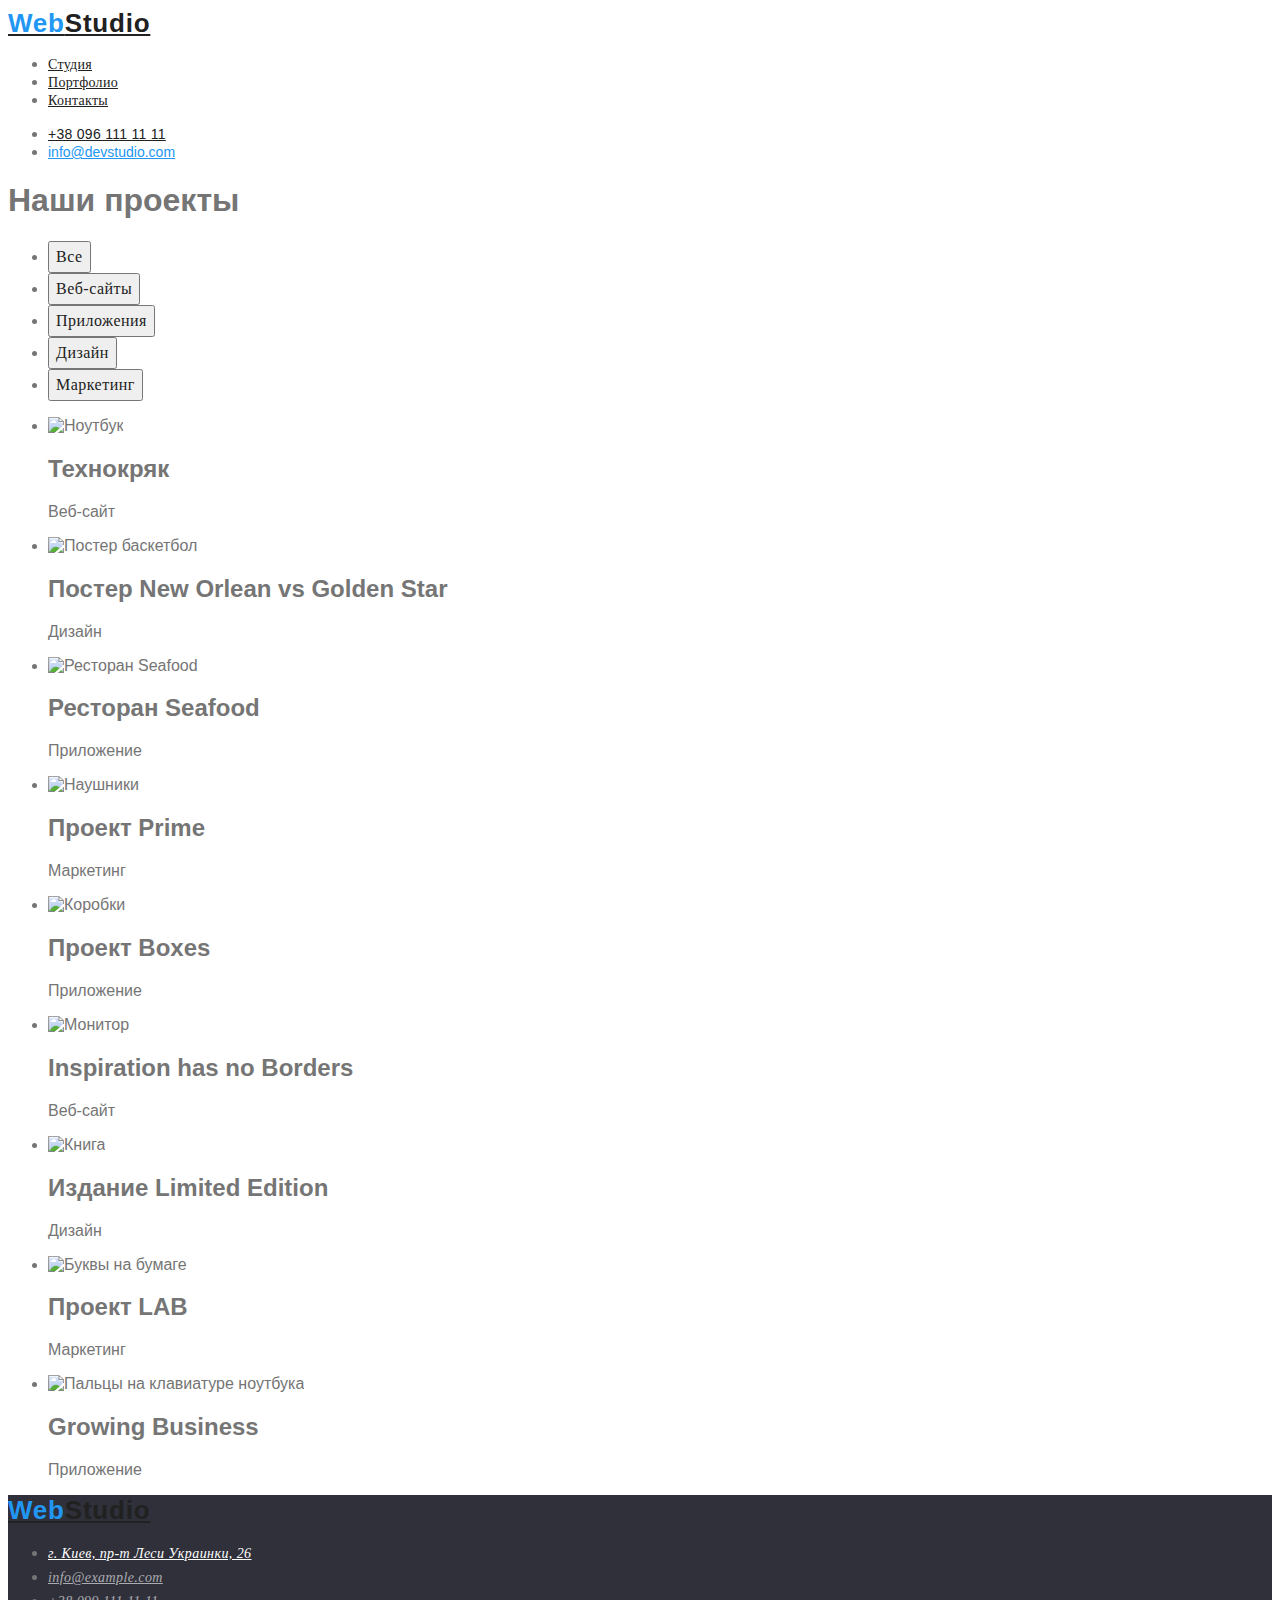
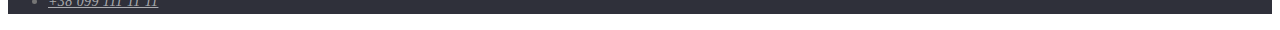
==== portfolio.html @ 6887024b "portfolio.html" ====
<!DOCTYPE html>
<html lang="ru">

<head>
    <meta charset="UTF-8">
    <meta http-equiv="X-UA-Compatible" content="IE=edge">
    <meta name="viewport" content="width=device-width, initial-scale=1.0">
    <title>Document</title>

    <link href="https://fonts.google.com/share?selection.family=Raleway:wght@700%7CRoboto:wght@400;500;700;900"
        rel="stylesheet" />

    <link rel="stylesheet" href="./css/styles.css">

</head>

<body class="body">

    <!--Секція хедер-->
    <header>

        <nav>
            <a class="logo-accent" href="index.html"><span class="logo">Web</span>Studio</a>
            <ul>
                <li>
                    <a class="link" href="index.html">Студия</a>
                </li>
                <li>
                    <a class="link" href="">Портфолио</a>
                </li>
                <li>
                    <a class="link" href="">Контакты</a>
                </li>
            </ul>
        </nav>


        <ul>
            <li>
                <a class="contacts-number" href="tel:+380961111111">+38 096 111 11 11</a>
            </li>
            <li>
                <a class="contacts-mail" href="mailto:nfo@devstudio.com">info@devstudio.com</a>
            </li>
        </ul>


    </header>

    <!--Блок унікального контенту-->

    <main>
        <!--Секція герой-->
        
        <h1>Наши проекты</h1>

<!--Секція кнопки-->
        <ul>
            <li><button class="portfolio-link" type="button">Все</button></li>
            
            <li><button class="portfolio-link" type="button">Веб-сайты</button></li>
            
            <li><button class="portfolio-link" type="button">Приложения</button></li>
            
            <li><button class="portfolio-link" type="button">Дизайн</button></li>
            
            <li><button class="portfolio-link" type="button">Маркетинг</button></li>

         </ul>
<!--Секція наші роботи-->
        
<section>
    
    <ul>
        <li>
            <img src="./imeges/portfolio/portfolio-1.jpg" alt="Ноутбук" width="370" height="294">
            <h2 class="portfolio-title">Технокряк</h2>
            <p>Веб-сайт</p>
        </li>

        <li>
            <img src="./imeges/portfolio/portfolio-2.jpg" alt="Постер баскетбол" width="370" height="294">
            <h2>Постер New Orlean vs Golden Star</h2>
            <p>Дизайн</p>
        </li>

        <li>
            <img src="./imeges/portfolio/portfolio-3.jpg" alt="Ресторан Seafood" width="370" height="294">
            <h2>Ресторан Seafood</h2>
            <p>Приложение</p>
        </li>

        <li>
            <img src="./imeges/portfolio/portfolio-4.jpg" alt="Наушники" width="370" height="294">
            <h2>Проект Prime</h2>
            <p>Маркетинг</p>
        </li>
        
        <li>
            <img src="./imeges/portfolio/portfolio-5.jpg" alt="Коробки" width="370" height="294">
            <h2>Проект Boxes</h2>
            <p>Приложение</p>
        </li>
        
        <li>
            <img src="./imeges/portfolio/portfolio-6.jpg" alt="Монитор" width="370" height="294">
            <h2>Inspiration has no Borders</h2>
            <p>Веб-сайт</p>
        </li>
        
        <li>
            <img src="./imeges/portfolio/portfolio-7.jpg" alt="Книга" width="370" height="294">
            <h2>Издание Limited Edition</h2>
            <p>Дизайн</p>
        </li>
        
        <li>
            <img src="./imeges/portfolio/portfolio-8.jpg" alt="Буквы на бумаге" width="370" height="294">
            <h2>Проект LAB</h2>
            <p>Маркетинг</p>
        </li>
        
            <li>
            <img src="./imeges/portfolio/portfolio-9.jpg" alt="Пальцы на клавиатуре ноутбука" width="370" height="294">
            <h2>Growing Business</h2>
            <p>Приложение</p>
            </li>
    
        </ul>

    </section>
       

            </main>

    <!--Секція футер-->

    <footer class="footer">
    
    
        <a class="logo-accent" href="index.html"><span class="logo">Web</span>Studio</a>
    
    
        <address class="footer-contacts">
            <ul>
                <li>
                    <a class="footer-adress" href="https://goo.gl/maps/HtR8MybWcWDxoCt77" target="_blank"
                        rel="noopener noreferrer">г. Киев, пр-т Леси Украинки, 26</a>
                </li>
                <li>
                    <a class="footer-mail" href="mailto:info@example.com">info@example.com</a>
                </li>
                <li>
                    <a class="footer-tel" href="tel:+380991111111">+38 099 111 11 11</a>
                </li>
            </ul>
        </address>
    
    </footer>
    </body>
    
    </html>
---- css/styles.css ----
/* Перемінні*/

:root {
--color-white: #fff;
--color-black: #212121;
--color-accent: #2196f3;
--color-accent-active: #188ce8;
--color-primery-text: #757575;
--color-secondary-text: rgba(255, 255, 255, 0.6);
--color-background-dark: #2F303A;
--color-background-light: #F5F4FA;
}

/* Загальні*/

.body{
    font-family: 'Roboto' , sans-serif;
    color: var(--color-primery-text);
    background-color: var(--color-white);
}

.logo{
        font-family: 'Raleway', sans-serif;
        
        font-weight: 700;
        font-size: 26px;
        line-height: 1, 19;
        letter-spacing: 0.03em;
        color: var(--color-accent)

    }

    .logo-accent{
        font-weight: 700;
        font-size: 26px;
        line-height: 1, 19;
        letter-spacing: 0.03em;
        color: var(--color-black)

    }
    .link{
        font-family: 'Roboto';
     
        font-weight: 500;
        font-size: 14px;
        line-height: 16px;
        letter-spacing: 0.02em;
        color: var(--color-black)
            
    }

.contacts-number{
        
        font-weight: 500;
        font-size: 14px;
        line-height: 16px;
        letter-spacing: 0.02em;
        color: var(--color-black)

}
.contacts-mail {
        font-weight: 500;
        font-size: 14px;
        line-height: 16px;
        etter-spacing: 0.02em;
        color: var(--color-accent);
}

.hero{
    background-color: var(--color-background-dark);
}

.hero-title{
        font-family: 'Roboto';
        font-weight: 900;
        font-size: 44px;
        line-height: 60px;
        text-align: center;
        letter-spacing: 0.06em;
        text-transform: uppercase;
        color: var(--color-white);
}
.hero-btn{
        font-family: 'Roboto';
        font-weight: 700;
        font-size: 16px;
        line-height: 30px;
        display: flex;
        align-items: center;
        text-align: center;
        letter-spacing: 0.06em;
    
        color: var(--color-white);
        background-color: var(--color-accent);
    
}

.hero-btn :hover {
    color: var(--color-accent-active);
}
.hero-btn :focus {
    color: var(--color-accent-active);
}

.text-title {
    font-family: 'Roboto';
    font-weight: 700;
    font-size: 14px;
    line-height: 16px;
    letter-spacing: 0.03em;
    text-transform: uppercase;
    color: var(--color-black);
}

.text-page {
    font-family: 'Roboto';
    font-size: 14px;
    line-height: 24px;
    letter-spacing: 0.03em;
    color: var(--color-primery-text);
}
.title-job{
    font-family: 'Roboto';
    font-weight: 700;
    font-size: 36px;
    line-height: 42px;
    text-align: center;
    letter-spacing: 0.03em;
    color: var(--color-black)
}
.title-team {
    font-family: 'Roboto';
    font-weight: 700;
    font-size: 36px;
    line-height: 42px;
    text-align: center;
    letter-spacing: 0.03em;
    color: var(--color-black)
}
.title-name {
        font-family: 'Roboto';
        font-weight: 500;
        font-size: 16px;
        line-height: 19px;
        text-align: center;
        letter-spacing: 0.03em;
        color: var(--color-black);
}
.team-descr {
        font-family: 'Roboto';
        font-size: 16px;
        line-height: 19px;
        text-align: center;
        letter-spacing: 0.03em;
        color: var(--color-primery-text);
}

/* Футер*/

.footer {
   background-color: var(--color-background-dark);
}
.footer-adress {
        font-family: 'Roboto';
        font-size: 14px;
        line-height: 24px;
        letter-spacing: 0.03em;
        color: var(--color-white);

}
.footer-mail {
    font-family: 'Roboto';
    font-size: 14px;
    line-height: 24px;
    letter-spacing: 0.03em;
    color: var(--color-secondary-text)
}
.footer-tel {
    font-family: 'Roboto';
    font-size: 14px;
    line-height: 24px;
    letter-spacing: 0.03em;
    color: var(--color-secondary-text)
}

.portfolio-link {
        font-family: 'Roboto';
        
        font-weight: 500;
        font-size: 16px;
        line-height: 26px;
        text-align: center;
        letter-spacing: 0.03em;
        color: var(--color-black);

}
.portfolio-title {
    
}
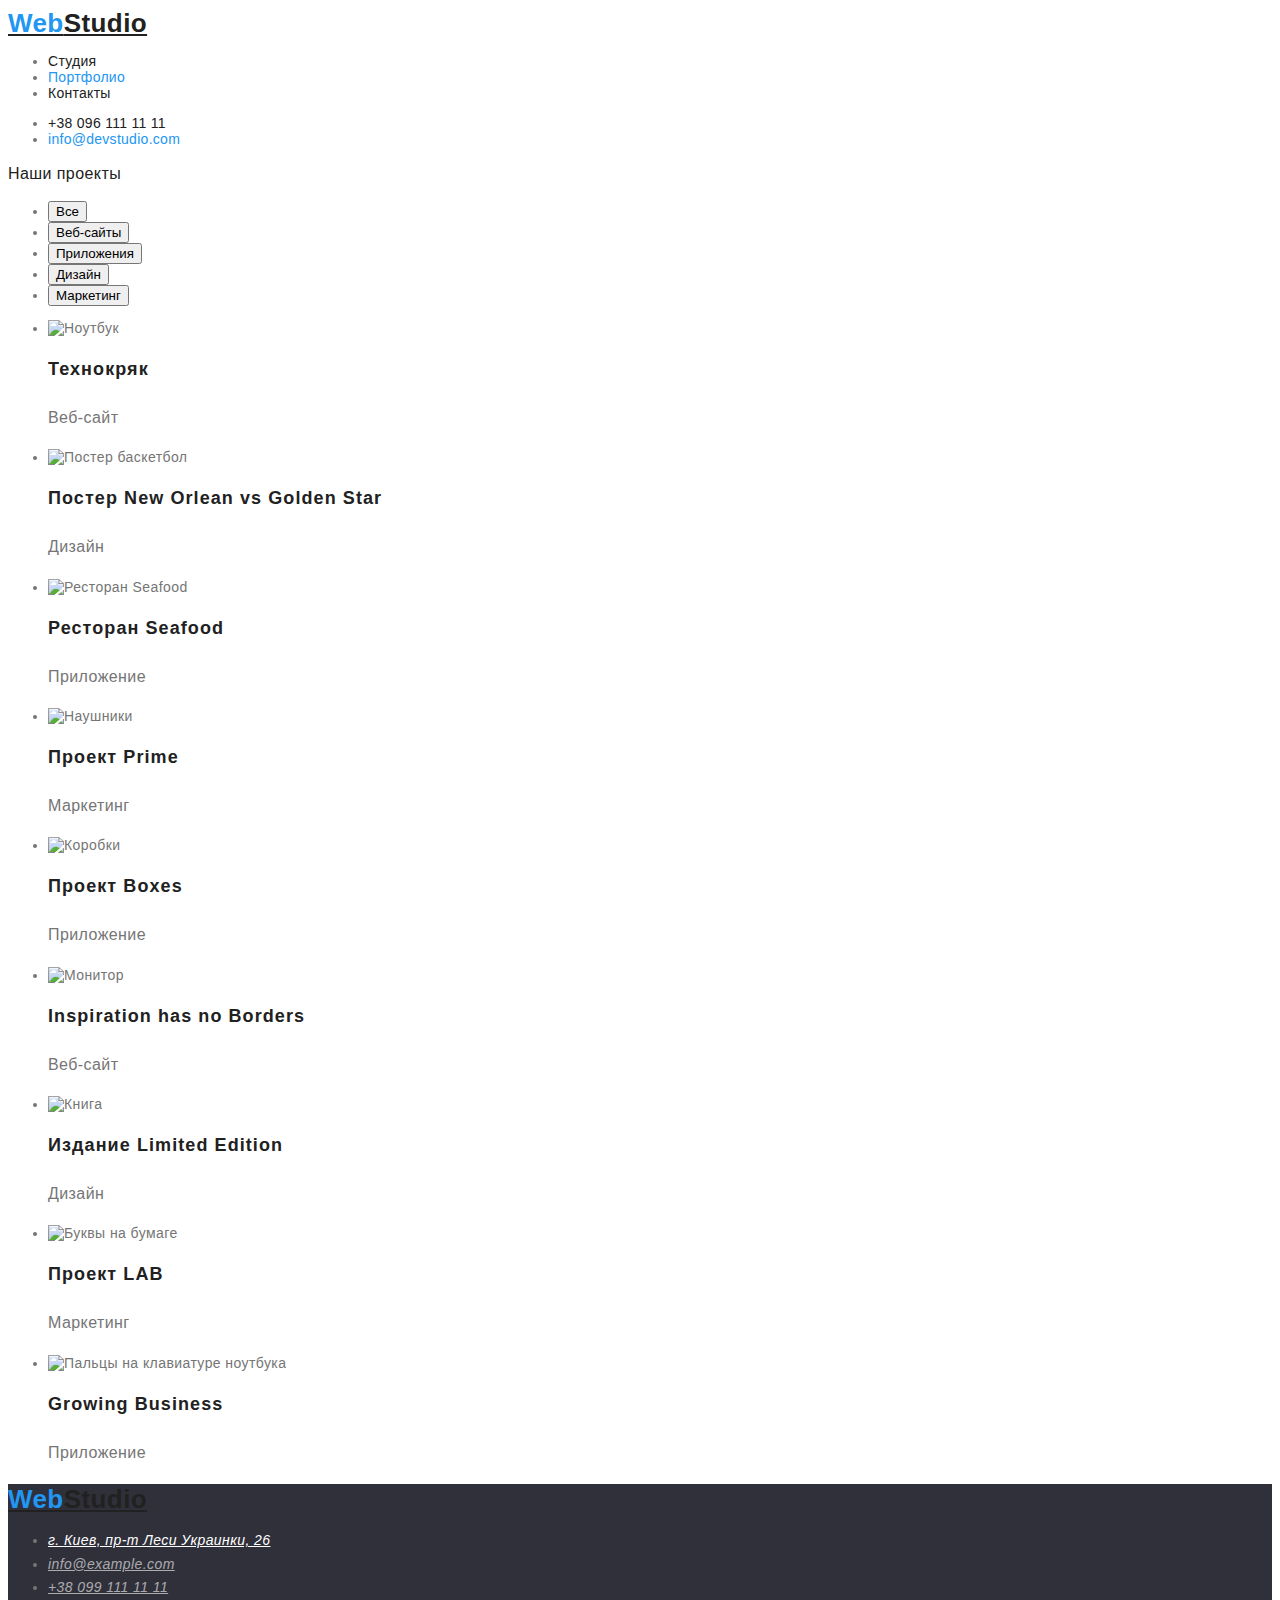
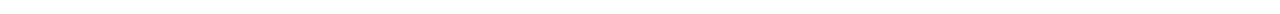
==== commit c2f3e770: "css" ====
--- a/portfolio.html
+++ b/portfolio.html
@@ -17,33 +17,33 @@
 <body class="body">
 
     <!--Секція хедер-->
-    <header>
-
-        <nav>
-            <a class="logo-accent" href="index.html"><span class="logo">Web</span>Studio</a>
-            <ul>
-                <li>
-                    <a class="link" href="index.html">Студия</a>
-                </li>
-                <li>
-                    <a class="link" href="">Портфолио</a>
-                </li>
-                <li>
-                    <a class="link" href="">Контакты</a>
-                </li>
-            </ul>
-        </nav>
+     <header class="header">
+    
+    <nav class="nav">
+        <a class="logo-accent" href="index.html"><span class="logo">Web</span>Studio</a>
+<ul>
+    <li>
+        <a class="link" href="">Студия</a>
+    </li>
+    <li>
+        <a class="link link-current" href="portfolio.html">Портфолио</a>
+    </li>
+    <li>
+    <a class="link" href="">Контакты</a>
+    </li>
+</ul>
+</nav>
 
 
-        <ul>
-            <li>
-                <a class="contacts-number" href="tel:+380961111111">+38 096 111 11 11</a>
-            </li>
-            <li>
-                <a class="contacts-mail" href="mailto:nfo@devstudio.com">info@devstudio.com</a>
-            </li>
-        </ul>
-
+    <ul class="contacts">
+        <li>
+            <a class="contacts-number" href="tel:+380961111111">+38 096 111 11 11</a>
+        </li>
+        <li>
+        <a class="contacts-mail" href="mailto:nfo@devstudio.com">info@devstudio.com</a>
+        </li>
+    </ul>
+    
 
     </header>
 
@@ -52,7 +52,7 @@
     <main>
         <!--Секція герой-->
         
-        <h1>Наши проекты</h1>
+        <h1 class="projects">Наши проекты</h1>
 
 <!--Секція кнопки-->
         <ul>
@@ -75,55 +75,55 @@
         <li>
             <img src="./imeges/portfolio/portfolio-1.jpg" alt="Ноутбук" width="370" height="294">
             <h2 class="portfolio-title">Технокряк</h2>
-            <p>Веб-сайт</p>
+            <p class="portfolio-par">Веб-сайт</p>
         </li>
 
         <li>
             <img src="./imeges/portfolio/portfolio-2.jpg" alt="Постер баскетбол" width="370" height="294">
-            <h2>Постер New Orlean vs Golden Star</h2>
-            <p>Дизайн</p>
+            <h2 class="portfolio-title">Постер New Orlean vs Golden Star</h2>
+            <p class="portfolio-par">Дизайн</p>
         </li>
 
         <li>
             <img src="./imeges/portfolio/portfolio-3.jpg" alt="Ресторан Seafood" width="370" height="294">
-            <h2>Ресторан Seafood</h2>
-            <p>Приложение</p>
+            <h2 class="portfolio-title">Ресторан Seafood</h2>
+            <p class="portfolio-par">Приложение</p>
         </li>
 
         <li>
             <img src="./imeges/portfolio/portfolio-4.jpg" alt="Наушники" width="370" height="294">
-            <h2>Проект Prime</h2>
-            <p>Маркетинг</p>
+            <h2 class="portfolio-title">Проект Prime</h2>
+            <p class="portfolio-par">Маркетинг</p>
         </li>
         
         <li>
             <img src="./imeges/portfolio/portfolio-5.jpg" alt="Коробки" width="370" height="294">
-            <h2>Проект Boxes</h2>
-            <p>Приложение</p>
+            <h2 class="portfolio-title">Проект Boxes</h2>
+            <p class="portfolio-par">Приложение</p>
         </li>
         
         <li>
             <img src="./imeges/portfolio/portfolio-6.jpg" alt="Монитор" width="370" height="294">
-            <h2>Inspiration has no Borders</h2>
-            <p>Веб-сайт</p>
+            <h2 class="portfolio-title">Inspiration has no Borders</h2>
+            <p class="portfolio-par">Веб-сайт</p>
         </li>
         
         <li>
             <img src="./imeges/portfolio/portfolio-7.jpg" alt="Книга" width="370" height="294">
-            <h2>Издание Limited Edition</h2>
-            <p>Дизайн</p>
+            <h2 class="portfolio-title">Издание Limited Edition</h2>
+            <p class="portfolio-par">Дизайн</p>
         </li>
         
         <li>
             <img src="./imeges/portfolio/portfolio-8.jpg" alt="Буквы на бумаге" width="370" height="294">
-            <h2>Проект LAB</h2>
-            <p>Маркетинг</p>
+            <h2 class="portfolio-title">Проект LAB</h2>
+            <p class="portfolio-par">Маркетинг</p>
         </li>
         
             <li>
             <img src="./imeges/portfolio/portfolio-9.jpg" alt="Пальцы на клавиатуре ноутбука" width="370" height="294">
-            <h2>Growing Business</h2>
-            <p>Приложение</p>
+            <h2 class="portfolio-title">Growing Business</h2>
+            <p class="portfolio-par">Приложение</p>
             </li>
     
         </ul>
--- a/css/styles.css
+++ b/css/styles.css
@@ -17,15 +17,30 @@
     font-family: 'Roboto' , sans-serif;
     color: var(--color-primery-text);
     background-color: var(--color-white);
+    font-size: 14px;
+    letter-spacing: 0.03em;
+}
+
+
+.nav {
+    text-decoration: none;
+}
+
+.nav .link:hover,
+.nav .link:focus {
+    color: var(--color-accent);
+}
+
+.contacts :hover,
+.contacts:focus {
+    color: var(--color-accent);
 }
 
 .logo{
         font-family: 'Raleway', sans-serif;
-        
         font-weight: 700;
         font-size: 26px;
-        line-height: 1, 19;
-        letter-spacing: 0.03em;
+        line-height: 1.19;
         color: var(--color-accent)
 
     }
@@ -33,36 +48,41 @@
     .logo-accent{
         font-weight: 700;
         font-size: 26px;
-        line-height: 1, 19;
-        letter-spacing: 0.03em;
+        line-height: 1.19;
         color: var(--color-black)
 
     }
     .link{
-        font-family: 'Roboto';
-     
+        
+        text-decoration: none;
         font-weight: 500;
-        font-size: 14px;
-        line-height: 16px;
+        line-height: 1.15;
         letter-spacing: 0.02em;
         color: var(--color-black)
-            
+        
     }
 
+
+  
+        
+    .link-current {
+color: var(--color-accent);
+}
+
+
 .contacts-number{
-        
+        text-decoration: none;
         font-weight: 500;
-        font-size: 14px;
-        line-height: 16px;
+        line-height: 1.15;
         letter-spacing: 0.02em;
         color: var(--color-black)
 
 }
 .contacts-mail {
+        text-decoration: none;
         font-weight: 500;
-        font-size: 14px;
-        line-height: 16px;
-        etter-spacing: 0.02em;
+        line-height: 1.15;
+        letter-spacing: 0.02em;
         color: var(--color-accent);
 }
 
@@ -71,20 +91,18 @@
 }
 
 .hero-title{
-        font-family: 'Roboto';
         font-weight: 900;
         font-size: 44px;
-        line-height: 60px;
+        line-height: 1.35;
         text-align: center;
         letter-spacing: 0.06em;
         text-transform: uppercase;
         color: var(--color-white);
 }
 .hero-btn{
-        font-family: 'Roboto';
         font-weight: 700;
         font-size: 16px;
-        line-height: 30px;
+        line-height: 1.9;
         display: flex;
         align-items: center;
         text-align: center;
@@ -95,63 +113,48 @@
     
 }
 
-.hero-btn :hover {
-    color: var(--color-accent-active);
-}
-.hero-btn :focus {
-    color: var(--color-accent-active);
+.hero-btn:hover, :focus{
+ color: var(--color-white);
+
 }
 
 .text-title {
-    font-family: 'Roboto';
+    font-size: 14px;
     font-weight: 700;
-    font-size: 14px;
-    line-height: 16px;
-    letter-spacing: 0.03em;
+    line-height: 1.15;
     text-transform: uppercase;
     color: var(--color-black);
 }
 
 .text-page {
-    font-family: 'Roboto';
-    font-size: 14px;
-    line-height: 24px;
-    letter-spacing: 0.03em;
+    line-height: 1.7;
     color: var(--color-primery-text);
 }
 .title-job{
-    font-family: 'Roboto';
     font-weight: 700;
     font-size: 36px;
-    line-height: 42px;
+    line-height: 1.15;
     text-align: center;
-    letter-spacing: 0.03em;
     color: var(--color-black)
 }
 .title-team {
-    font-family: 'Roboto';
     font-weight: 700;
     font-size: 36px;
-    line-height: 42px;
+    line-height: 1.15;
     text-align: center;
-    letter-spacing: 0.03em;
     color: var(--color-black)
 }
 .title-name {
-        font-family: 'Roboto';
         font-weight: 500;
         font-size: 16px;
-        line-height: 19px;
+        line-height: 1.2;
         text-align: center;
-        letter-spacing: 0.03em;
         color: var(--color-black);
 }
 .team-descr {
-        font-family: 'Roboto';
         font-size: 16px;
-        line-height: 19px;
+        line-height: 1.2;
         text-align: center;
-        letter-spacing: 0.03em;
         color: var(--color-primery-text);
 }
 
@@ -161,39 +164,36 @@
    background-color: var(--color-background-dark);
 }
 .footer-adress {
-        font-family: 'Roboto';
-        font-size: 14px;
-        line-height: 24px;
-        letter-spacing: 0.03em;
+        line-height: 1.7;
         color: var(--color-white);
 
 }
 .footer-mail {
-    font-family: 'Roboto';
-    font-size: 14px;
-    line-height: 24px;
-    letter-spacing: 0.03em;
+    line-height: 1.7;
     color: var(--color-secondary-text)
 }
 .footer-tel {
-    font-family: 'Roboto';
-    font-size: 14px;
-    line-height: 24px;
-    letter-spacing: 0.03em;
+    line-height: 1.7;
     color: var(--color-secondary-text)
 }
 
-.portfolio-link {
-        font-family: 'Roboto';
-        
-        font-weight: 500;
+
+.projects {
+    font-weight: 500;
+    font-size: 16px;
+    line-height: 1.6;
+    color: var(--color-black);
+}
+
+.portfolio-title {
+        font-weight: 700;
+        font-size: 18px;
+        line-height: 2;
+        letter-spacing: 0.06em;
+        color: var(--color-black)
+}
+.portfolio-par {
         font-size: 16px;
-        line-height: 26px;
-        text-align: center;
-        letter-spacing: 0.03em;
-        color: var(--color-black);
-
-}
-.portfolio-title {
-    
+        line-height: 1.9; 
+        color: var(--color-primery-text);
 }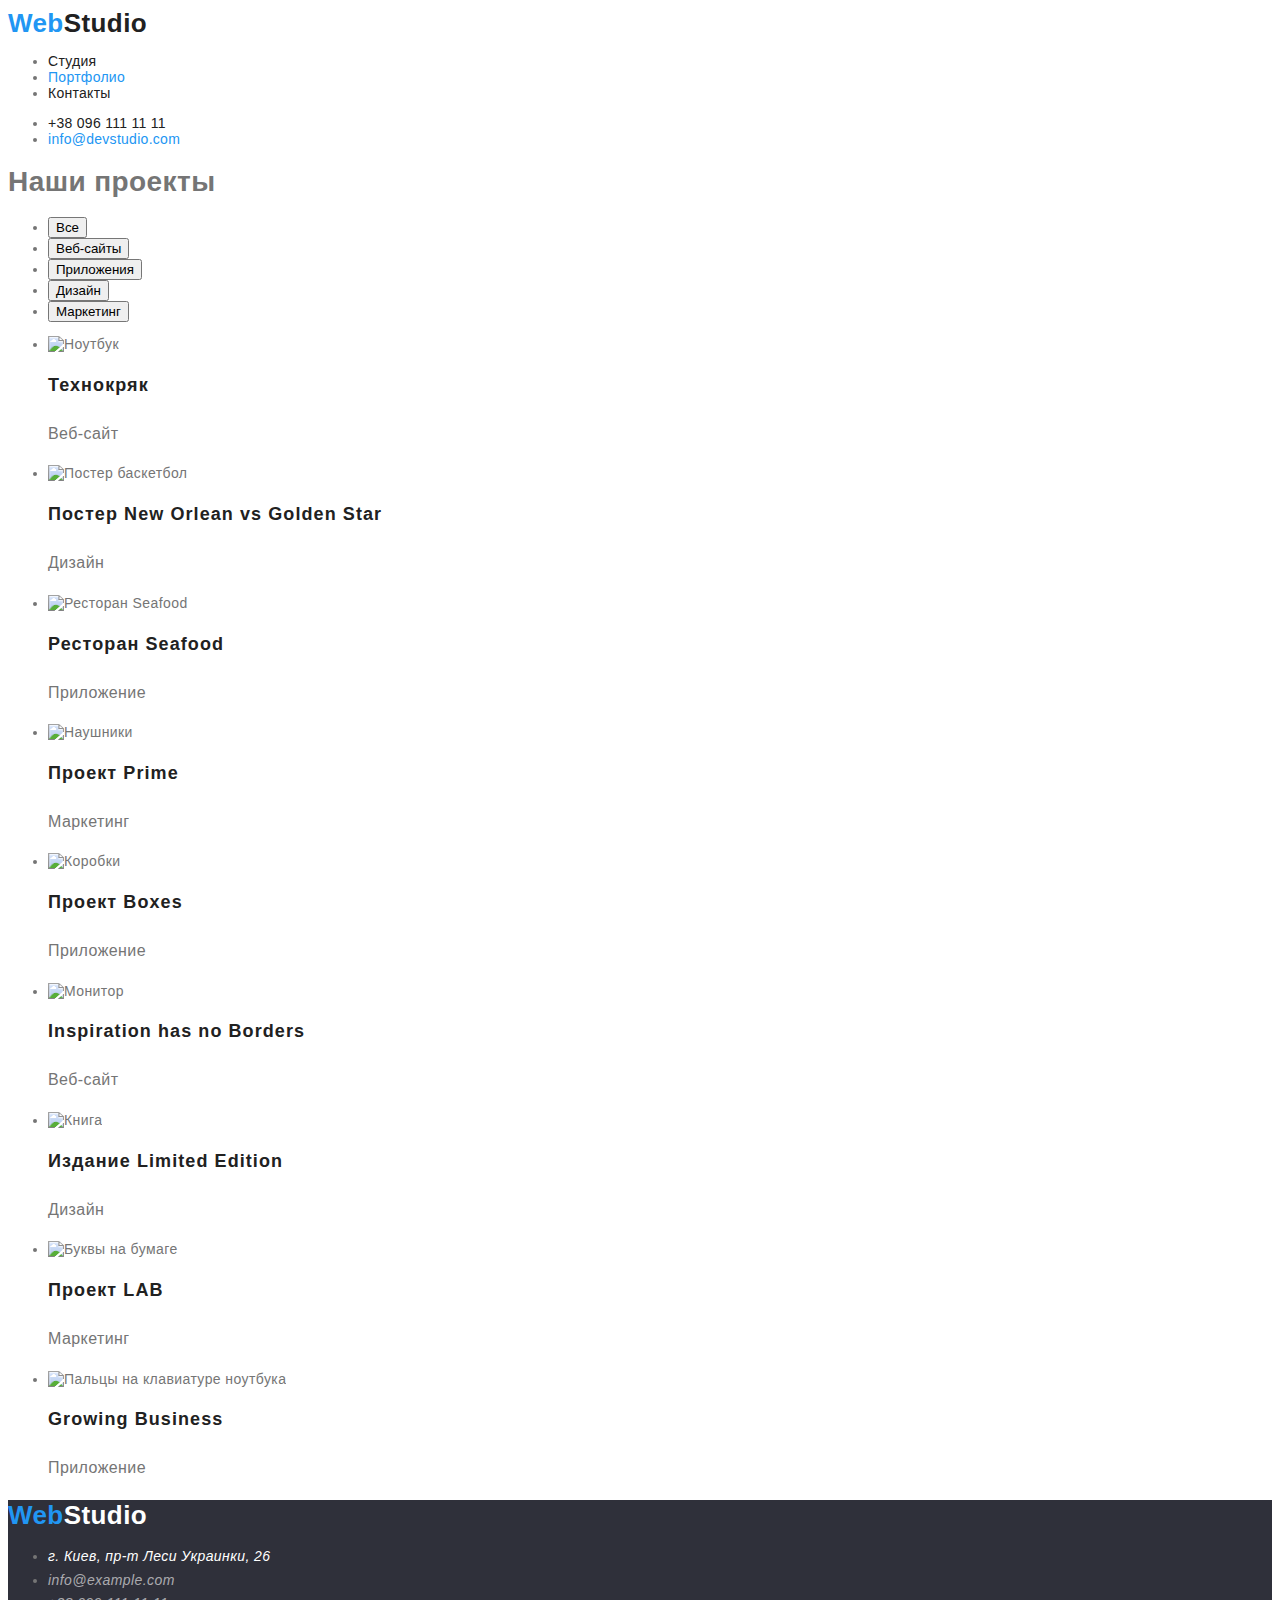
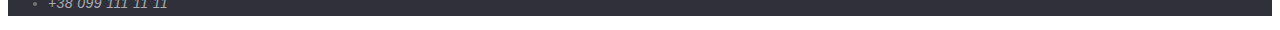
==== commit dc7065d2: "hw2" ====
--- a/portfolio.html
+++ b/portfolio.html
@@ -23,10 +23,10 @@
         <a class="logo-accent" href="index.html"><span class="logo">Web</span>Studio</a>
 <ul>
     <li>
-        <a class="link" href="">Студия</a>
+        <a class="link" href="index.html">Студия</a>
     </li>
     <li>
-        <a class="link link-current" href="portfolio.html">Портфолио</a>
+        <a class="link link-current" href="">Портфолио</a>
     </li>
     <li>
     <a class="link" href="">Контакты</a>
--- a/css/styles.css
+++ b/css/styles.css
@@ -21,19 +21,26 @@
     letter-spacing: 0.03em;
 }
 
-
-.nav {
-    text-decoration: none;
+.nav .logo:hover
+.nav .logo:focus {
+    color: var(--color-accent-active);
+   
 }
 
 .nav .link:hover,
 .nav .link:focus {
-    color: var(--color-accent);
-}
-
-.contacts :hover,
-.contacts:focus {
-    color: var(--color-accent);
+
+    color: var(--color-accent-active)
+}
+
+.contacts-number:hover , 
+.contacts-number:focus {
+    color: var(--color-accent-active);
+}
+
+.contacts-mail:hover , 
+.contacts-mail:focus {
+    color: var(--color-accent-active)
 }
 
 .logo{
@@ -49,6 +56,7 @@
         font-weight: 700;
         font-size: 26px;
         line-height: 1.19;
+        text-decoration: none;
         color: var(--color-black)
 
     }
@@ -58,7 +66,8 @@
         font-weight: 500;
         line-height: 1.15;
         letter-spacing: 0.02em;
-        color: var(--color-black)
+        color: var(--color-black);
+        
         
     }
 
@@ -67,6 +76,7 @@
         
     .link-current {
 color: var(--color-accent);
+
 }
 
 
@@ -107,14 +117,19 @@
         align-items: center;
         text-align: center;
         letter-spacing: 0.06em;
+        border: none;
+        cursor: pointer;
     
         color: var(--color-white);
         background-color: var(--color-accent);
     
 }
 
-.hero-btn:hover, :focus{
- color: var(--color-white);
+.hero .hero-btn:hover , 
+.hero .hero-btn:focus
+{
+   color: var(--color-white);
+    background-color: var(--color-accent-active)
 
 }
 
@@ -161,28 +176,67 @@
 /* Футер*/
 
 .footer {
-   background-color: var(--color-background-dark);
-}
+   background-color: var(--color-background-dark)
+
+}
+
+.footer .logo {
+    color: var(--color-accent)
+}
+
+.footer .logo-accent {
+    color: var(--color-white);
+    text-decoration: none;
+}
+
+
+
 .footer-adress {
         line-height: 1.7;
+        text-decoration: none;
         color: var(--color-white);
 
-}
+    }
+
+.footer-adress:hover , 
+.footer-adress:focus{
+    color: var(--color-accent-active);
+}
+
 .footer-mail {
     line-height: 1.7;
+    text-decoration: none;
     color: var(--color-secondary-text)
 }
+
+.footer-mail:hover , 
+.footer-mail:focus {
+    color: var(--color-accent-active);
+}
+
 .footer-tel {
     line-height: 1.7;
+    text-decoration: none;
     color: var(--color-secondary-text)
 }
 
-
-.projects {
+.footer-tel:hover , 
+.footer-tel:focus {
+    color: var(--color-accent-active);
+}
+
+.projects .portfolio-link {
     font-weight: 500;
     font-size: 16px;
     line-height: 1.6;
-    color: var(--color-black);
+    color: var(--color-black)
+
+}
+
+.portfolio-link:hover ,
+.portfolio-link:focus{
+
+        color: var(--color-accent-active);
 }
 
 .portfolio-title {
@@ -196,4 +250,4 @@
         font-size: 16px;
         line-height: 1.9; 
         color: var(--color-primery-text);
-}+}
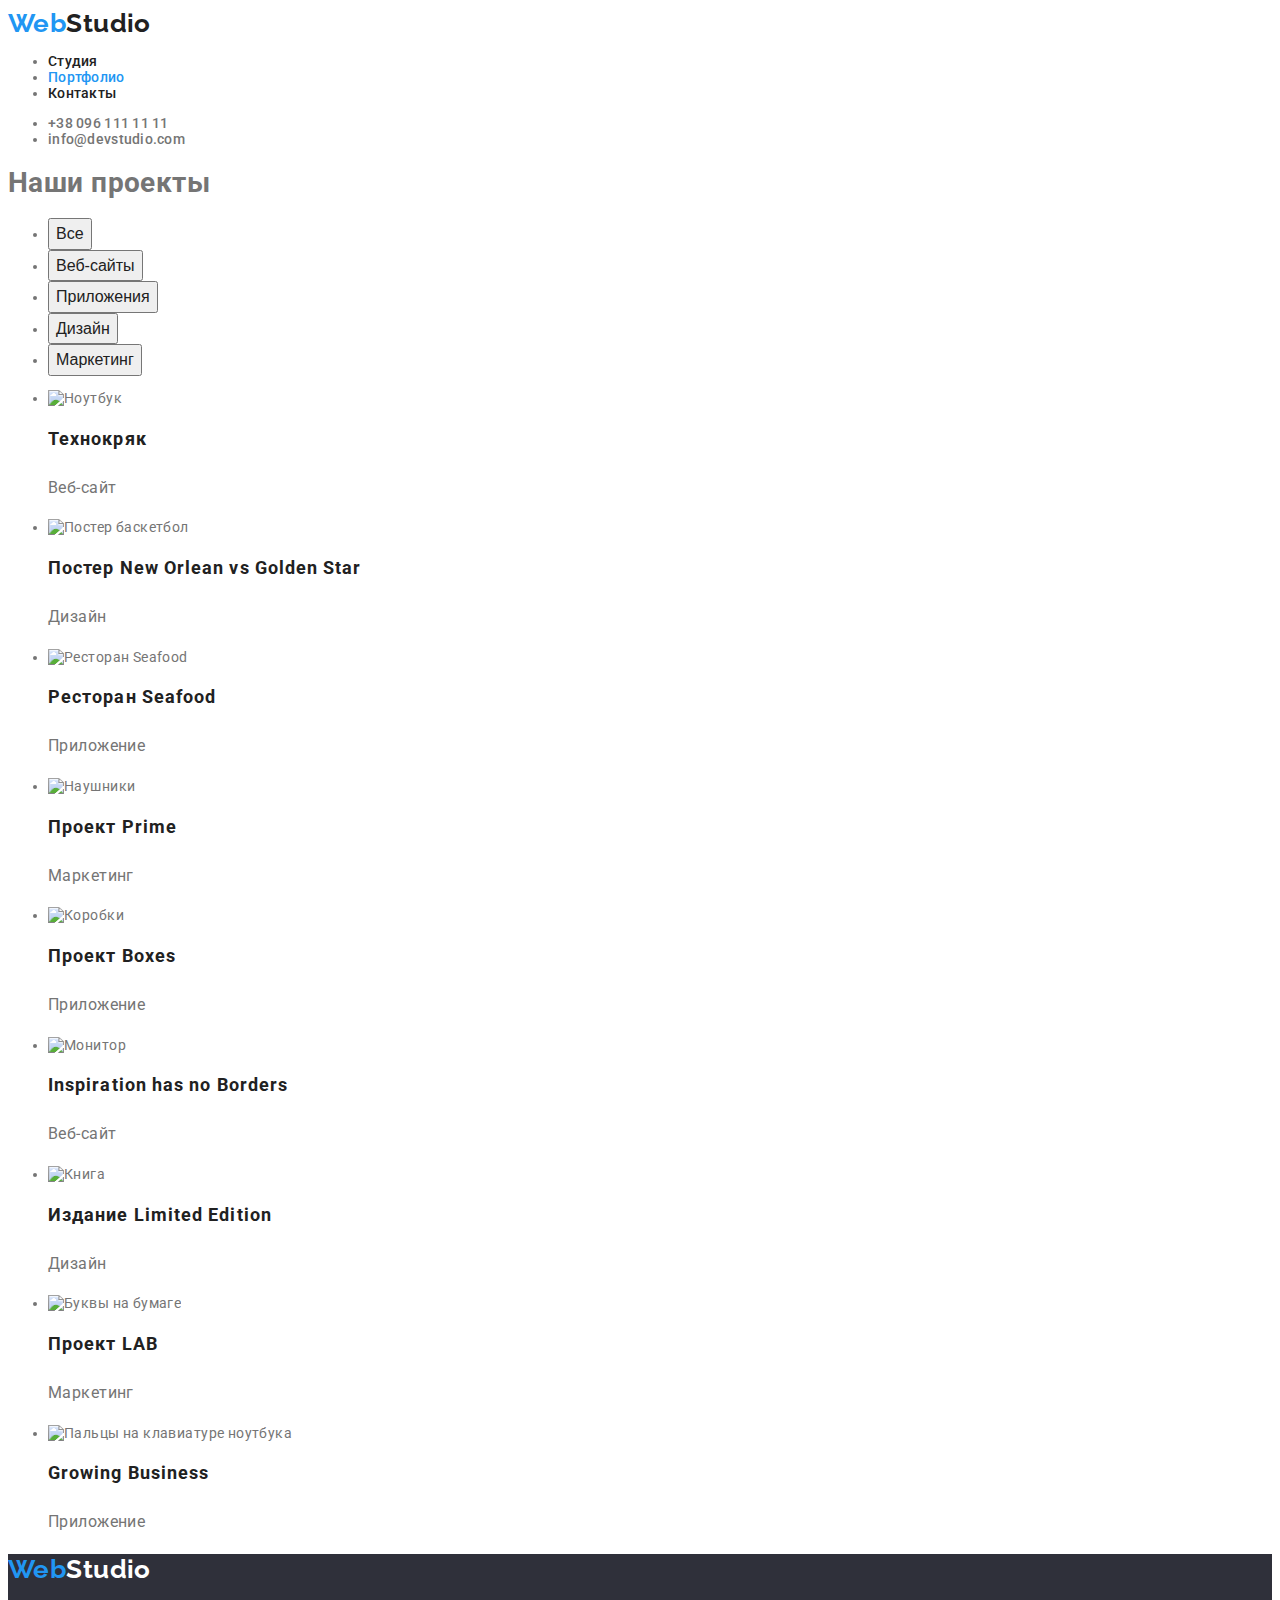
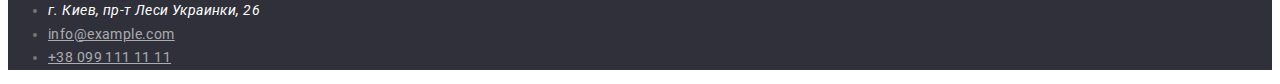
==== commit da9bf035: "css" ====
--- a/portfolio.html
+++ b/portfolio.html
@@ -7,9 +7,9 @@
     <meta name="viewport" content="width=device-width, initial-scale=1.0">
     <title>Document</title>
 
-    <link href="https://fonts.google.com/share?selection.family=Raleway:wght@700%7CRoboto:wght@400;500;700;900"
-        rel="stylesheet" />
-
+    <link href="https://fonts.googleapis.com/css2?family=Raleway:wght@700&family=Roboto:wght@400;500;700;900&display=swap"
+        rel="stylesheet">
+    
     <link rel="stylesheet" href="./css/styles.css">
 
 </head>
@@ -56,7 +56,7 @@
 
 <!--Секція кнопки-->
         <ul>
-            <li><button class="portfolio-link" type="button">Все</button></li>
+            <li><button class="portfolio-link link-portfolio" type="button">Все</button></li>
             
             <li><button class="portfolio-link" type="button">Веб-сайты</button></li>
             
--- a/css/styles.css
+++ b/css/styles.css
@@ -23,8 +23,8 @@
 
 .nav .logo:hover
 .nav .logo:focus {
-    color: var(--color-accent-active);
-   
+  background-color: var(--color-white);
+  
 }
 
 .nav .link:hover,
@@ -44,7 +44,7 @@
 }
 
 .logo{
-        font-family: 'Raleway', sans-serif;
+        font-family: 'Raleway' , serif;
         font-weight: 700;
         font-size: 26px;
         line-height: 1.19;
@@ -53,6 +53,7 @@
     }
 
     .logo-accent{
+        font-family: 'Raleway', serif;
         font-weight: 700;
         font-size: 26px;
         line-height: 1.19;
@@ -85,7 +86,7 @@
         font-weight: 500;
         line-height: 1.15;
         letter-spacing: 0.02em;
-        color: var(--color-black)
+        color: var(--color-primery-text)
 
 }
 .contacts-mail {
@@ -93,7 +94,7 @@
         font-weight: 500;
         line-height: 1.15;
         letter-spacing: 0.02em;
-        color: var(--color-accent);
+        color: var(--color-primery-text)
 }
 
 .hero{
@@ -181,12 +182,19 @@
 }
 
 .footer .logo {
+    font-family: 'Raleway', serif;
+    font-weight: 700;
+    font-size: 26px;
+    line-height: 1.19;
     color: var(--color-accent)
 }
 
 .footer .logo-accent {
-    color: var(--color-white);
-    text-decoration: none;
+    font-family: 'Raleway', serif;
+    font-weight: 700;
+    font-size: 26px;
+    line-height: 1.19;
+    color: var(--color-white)
 }
 
 
@@ -205,38 +213,42 @@
 
 .footer-mail {
     line-height: 1.7;
-    text-decoration: none;
+    font-style: normal;
     color: var(--color-secondary-text)
 }
+
+.footer-tel {
+    line-height: 1.7;
+    font-style: normal;
+    color: var(--color-secondary-text)
+}
+
 
 .footer-mail:hover , 
 .footer-mail:focus {
     color: var(--color-accent-active);
 }
 
-.footer-tel {
-    line-height: 1.7;
-    text-decoration: none;
-    color: var(--color-secondary-text)
-}
 
 .footer-tel:hover , 
 .footer-tel:focus {
     color: var(--color-accent-active);
 }
 
-.projects .portfolio-link {
-    font-weight: 500;
-    font-size: 16px;
-    line-height: 1.6;
-    color: var(--color-black)
+.portfolio-link {
+        font-weight: 500;
+        font-size: 16px;
+        line-height: 1.6;
+        text-align: center;
+        color: var(--color-black);
 
 }
 
 .portfolio-link:hover ,
 .portfolio-link:focus{
-
-        color: var(--color-accent-active);
+        background-color: var(--color-accent-active);
+        color: var(--color-background-light)
+
 }
 
 .portfolio-title {
@@ -251,3 +263,4 @@
         line-height: 1.9; 
         color: var(--color-primery-text);
 }
+
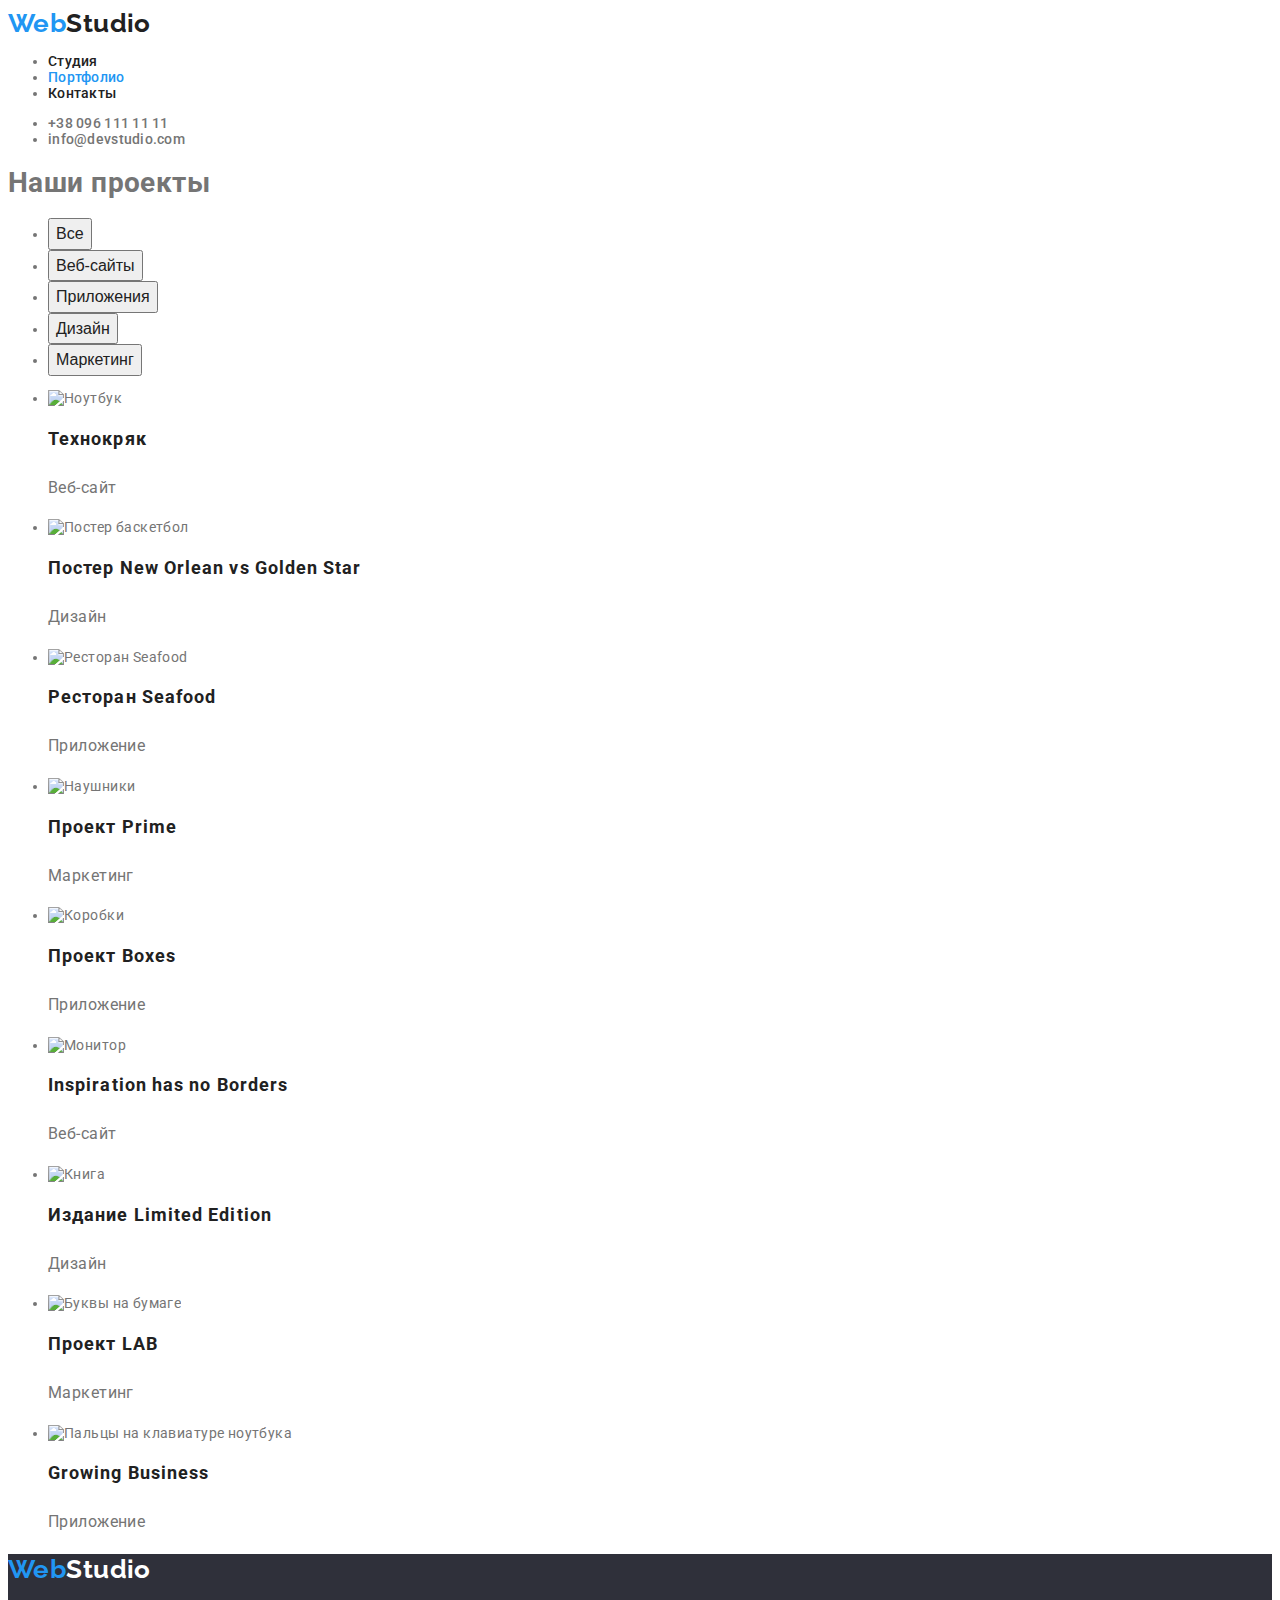
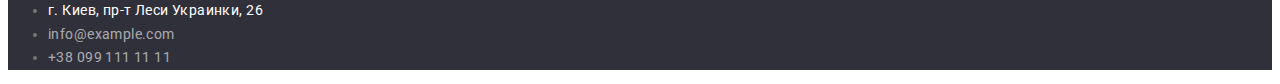
==== commit 71d1074b: "Update portfolio.html" ====
--- a/portfolio.html
+++ b/portfolio.html
@@ -51,25 +51,27 @@
 
     <main>
         <!--Секція герой-->
+
+        <section>
+            <h1 class="projects">Наши проекты</h1>
+            
+            <!--Секція кнопки-->
+            <ul>
+                <li><button class="portfolio-link link-portfolio" type="button">Все</button></li>
+            
+                <li><button class="portfolio-link" type="button">Веб-сайты</button></li>
+            
+                <li><button class="portfolio-link" type="button">Приложения</button></li>
+            
+                <li><button class="portfolio-link" type="button">Дизайн</button></li>
+            
+                <li><button class="portfolio-link" type="button">Маркетинг</button></li>
+            
+            </ul>
+        </section>
+
         
-        <h1 class="projects">Наши проекты</h1>
-
-<!--Секція кнопки-->
-        <ul>
-            <li><button class="portfolio-link link-portfolio" type="button">Все</button></li>
-            
-            <li><button class="portfolio-link" type="button">Веб-сайты</button></li>
-            
-            <li><button class="portfolio-link" type="button">Приложения</button></li>
-            
-            <li><button class="portfolio-link" type="button">Дизайн</button></li>
-            
-            <li><button class="portfolio-link" type="button">Маркетинг</button></li>
-
-         </ul>
-<!--Секція наші роботи-->
-        
-<section>
+        <section>
     
     <ul>
         <li>
--- a/css/styles.css
+++ b/css/styles.css
@@ -201,6 +201,7 @@
 
 .footer-adress {
         line-height: 1.7;
+        font-style: normal;
         text-decoration: none;
         color: var(--color-white);
 
@@ -214,12 +215,14 @@
 .footer-mail {
     line-height: 1.7;
     font-style: normal;
+    text-decoration: none;
     color: var(--color-secondary-text)
 }
 
 .footer-tel {
     line-height: 1.7;
     font-style: normal;
+    text-decoration: none;
     color: var(--color-secondary-text)
 }
 
